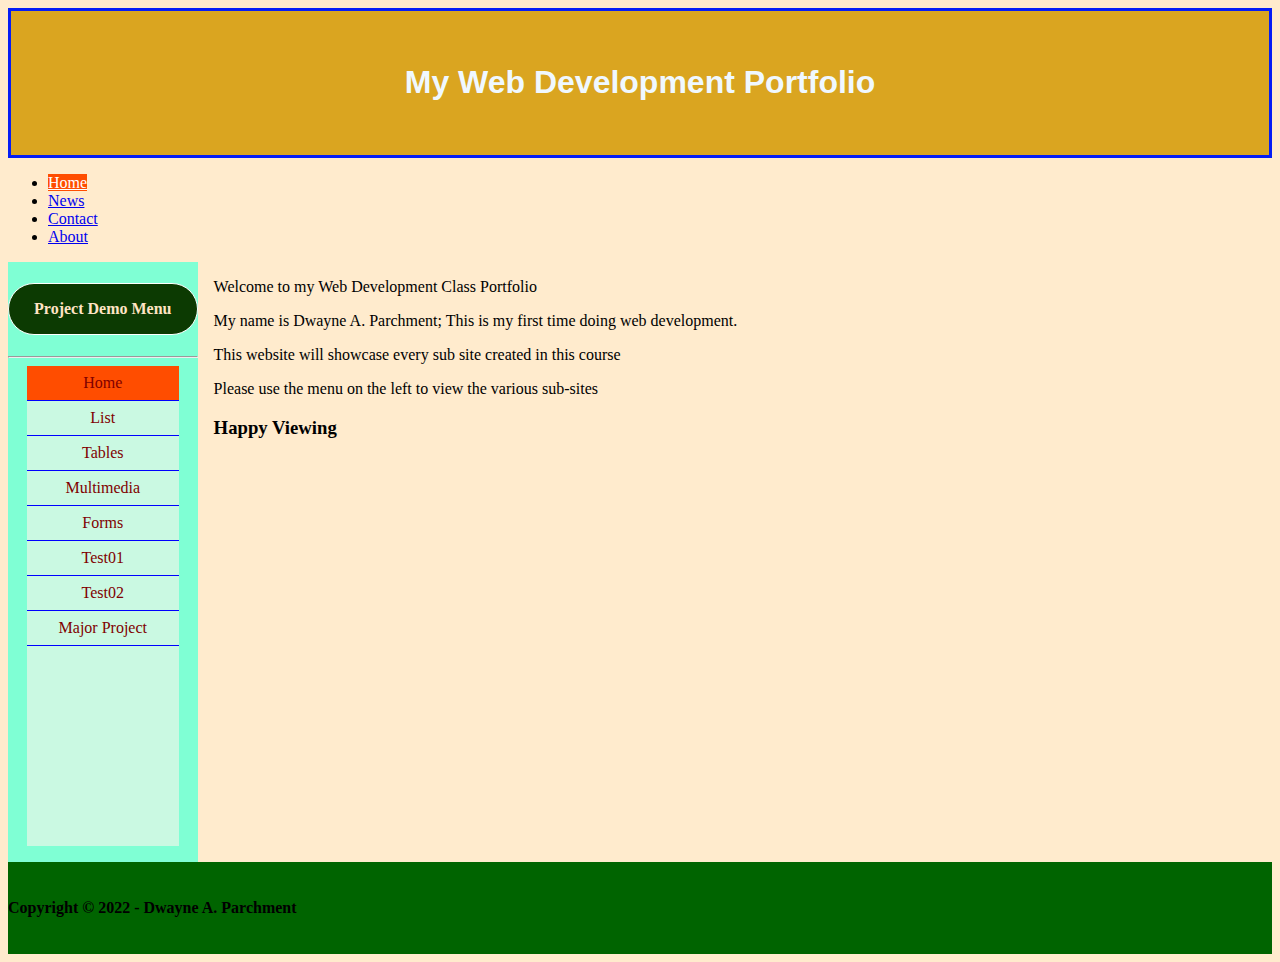
==== webdev/062222/index.html @ f925970d "received original files from the lecturer" ====
<!--
    Name: Dwayne A. Parchment
    Date: June 13, 2022
    Topic: Web Page Introduction
-->
<!DOCTYPE html>

<html>
    <head>
        <title>Web Development Introduction</title>
        <link type="text/css" rel="stylesheet" href="css/style1.css" /><!--link stylesheet to html file-->
        <link type="text/css" rel="stylesheet" href="menu.css" />
       
    </head>
    <body>
        <header>
            <h1>My Web Development Portfolio </h1>
        </header>

        <ul id="top-menu">
            <li><a class="active" href="#home">Home</a></li>
            <li><a href="#news">News</a></li>
            <li><a href="#contact">Contact</a></li>
            <li><a href="#about">About</a></li>
        </ul>

        <nav>
            <h4 id="heading-sub-site" class="heading-4">Project Demo Menu</h4>
            <hr/>
          <!-- Start ******* Main Menu Goes here ******* -->
          <ul id="main-menu">
            <li><a href="#" class="active">Home</a></li>
            <li><a href="061522lists/index.html" target="_blank">List</a></li>
            <li><a href="#">Tables</a></li>
            <li><a href="#">Multimedia</a></li>
            <li><a href="#">Forms</a></li>
            <li><a href="#">Test01</a></li>
            <li><a href="#">Test02</a></li>
            <li><a href="#">Major Project</a></li>
          </ul>
          <!-- End ******* Main Menu Goes here ******* -->
        </nav>

        <section>
            <p>Welcome to my Web Development Class Portfolio</p>
            <p>My name is Dwayne A. Parchment; This is my first time doing web development.</p>
            <p>This website will showcase every sub site created in this course</p>
            <p>Please use the menu on the left to view the various sub-sites</p>

            <h3>Happy Viewing</h3>

            
        </section>
        <footer>
            <h4>Copyright &copy; 2022 - Dwayne A. Parchment</h4>
        </footer>      
    </body>
</html>
---- webdev/062222/css/style1.css ----
body{
    background-color: blanchedalmond; /*background color*/
}

header /*header*/
{
    background-color:goldenrod;  
    color:aliceblue; /*change color of text*/
    text-align: center;/*align text within the element*/
    padding-top:2em;
    padding-bottom:2em ;
    border: 0.2em solid rgb(5, 29, 245);
    
}

h1
{
    font-size: 2em; /*standard font size is 16px;
    1em is 16px*/
    font-family: Verdana, Geneva, Tahoma, sans-serif;
    font-weight:bolder;
}
nav
{
    background-color:aquamarine;
    color:coral;
    width:15%;
    float:left;
    height:600px;
}

section{
    width:80%;
    float:left;
    padding-left: 1em;
}

footer{
    clear:both;
    background-color:darkgreen;
    padding:1em 0em;
}
---- webdev/062222/menu.css ----
.heading-4 /*the dot represents a class name in the html file*/
{
    background-color: rgb(12, 58, 2);
    padding:1em 0;
    border: 1px solid white;
    color:bisque;
    border-radius: 150px;
    text-align: center;
}

#main-menu
{
    list-style-type: none; /*remove bullets*/
    background-color: rgb(202, 249, 226);
    width:80%;
    height:80%;
    text-align: center;
    padding:0;
    margin:auto;
}

#main-menu li a{
    display:block;
    color:maroon;
    text-decoration: none;
    border-bottom: 1px solid blue;
    padding:0.5em 0.2em
}

#main-menu li a:hover{
    background-color: blue;
    color:white;
}

.active
{
    background-color: rgb(255, 77, 0);
    color:white;
}
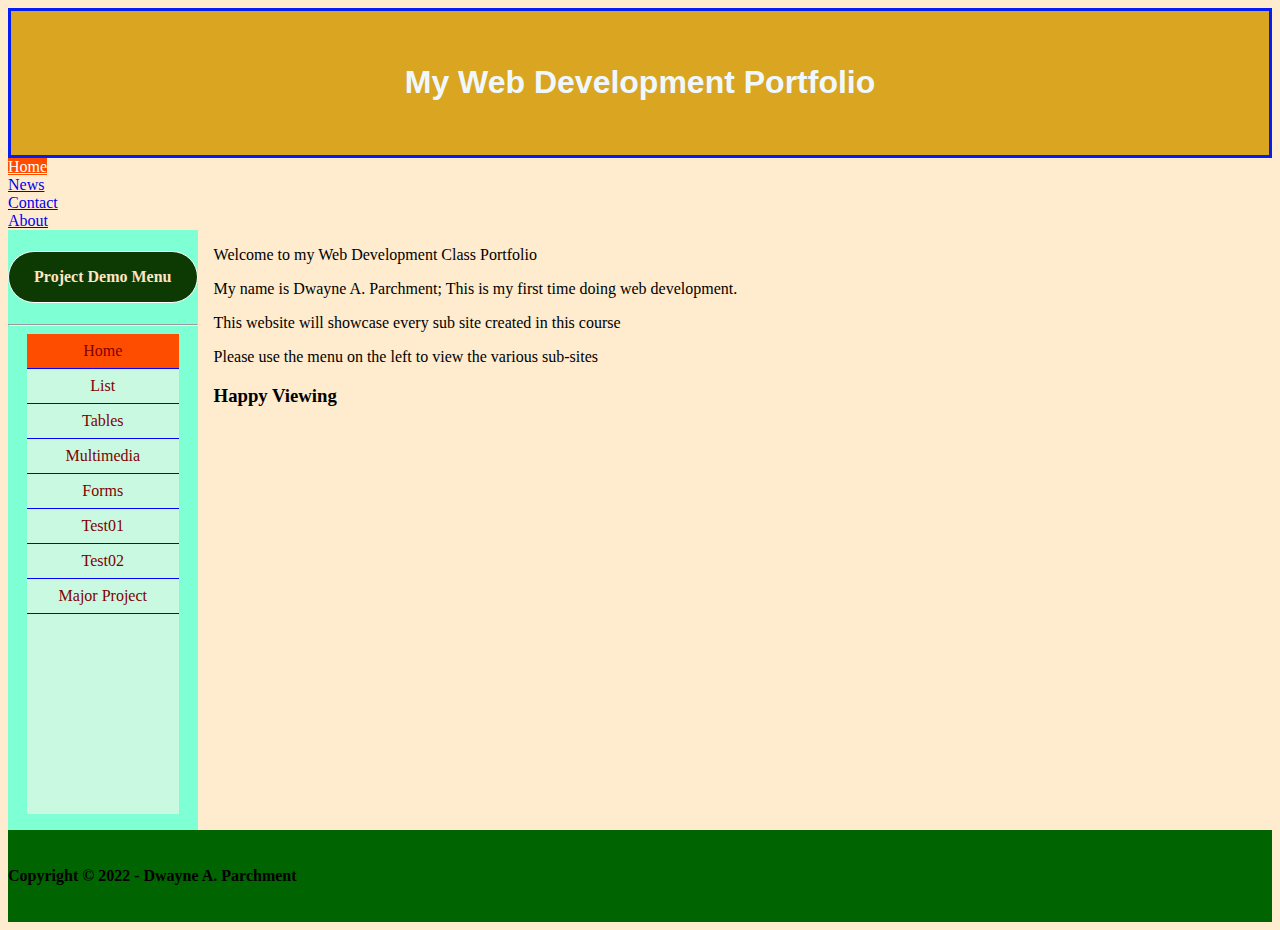
==== commit 4e175136: "in class testing" ====
--- a/webdev/062222/index.html
+++ b/webdev/062222/index.html
@@ -9,8 +9,9 @@
     <head>
         <title>Web Development Introduction</title>
         <link type="text/css" rel="stylesheet" href="css/style1.css" /><!--link stylesheet to html file-->
-        <link type="text/css" rel="stylesheet" href="menu.css" />
-       
+        <link type="text/css" rel="stylesheet" href="sidemenu.css" />
+        <link type="text/css" rel="stylesheet" href="topmenu.css" />
+
     </head>
     <body>
         <header>
@@ -30,7 +31,7 @@
           <!-- Start ******* Main Menu Goes here ******* -->
           <ul id="main-menu">
             <li><a href="#" class="active">Home</a></li>
-            <li><a href="061522lists/index.html" target="_blank">List</a></li>
+            <li><a href="061522lists/index.html" target="_self">List</a></li>
             <li><a href="#">Tables</a></li>
             <li><a href="#">Multimedia</a></li>
             <li><a href="#">Forms</a></li>
@@ -49,10 +50,10 @@
 
             <h3>Happy Viewing</h3>
 
-            
+
         </section>
         <footer>
             <h4>Copyright &copy; 2022 - Dwayne A. Parchment</h4>
-        </footer>      
+        </footer>
     </body>
 </html>
--- a/webdev/062222/sidemenu.css
+++ b/webdev/062222/sidemenu.css
@@ -0,0 +1,40 @@
+.heading-4 /*the dot represents a class name in the html file*/
+{
+    background-color: rgb(12, 58, 2);
+    padding:1em 0;
+    border: 1px solid white;
+    color:bisque;
+    border-radius: 150px;
+    text-align: center;
+}
+
+#main-menu
+{
+    list-style-type: none; /*remove bullets*/
+    background-color: rgb(202, 249, 226);
+    width:80%;
+    height:80%;
+    text-align: center;
+    padding:0;
+    margin:auto;
+}
+
+#main-menu li a{
+    display:block;
+    color:maroon;
+    text-decoration: none;
+    border-bottom: 1px solid blue;
+    padding:0.5em 0.2em
+}
+
+#main-menu li a:hover{
+    background-color: blue;
+    color:white;
+}
+
+.active
+{
+    background-color: rgb(255, 77, 0);
+    color:white;
+}
+
--- a/webdev/062222/topmenu.css
+++ b/webdev/062222/topmenu.css
@@ -0,0 +1,6 @@
+#top-menu
+{
+  list-style-type: none;
+  padding: 0; /*remove default values for margin*/
+  margin: 0; /*remove default values for margin*/
+}
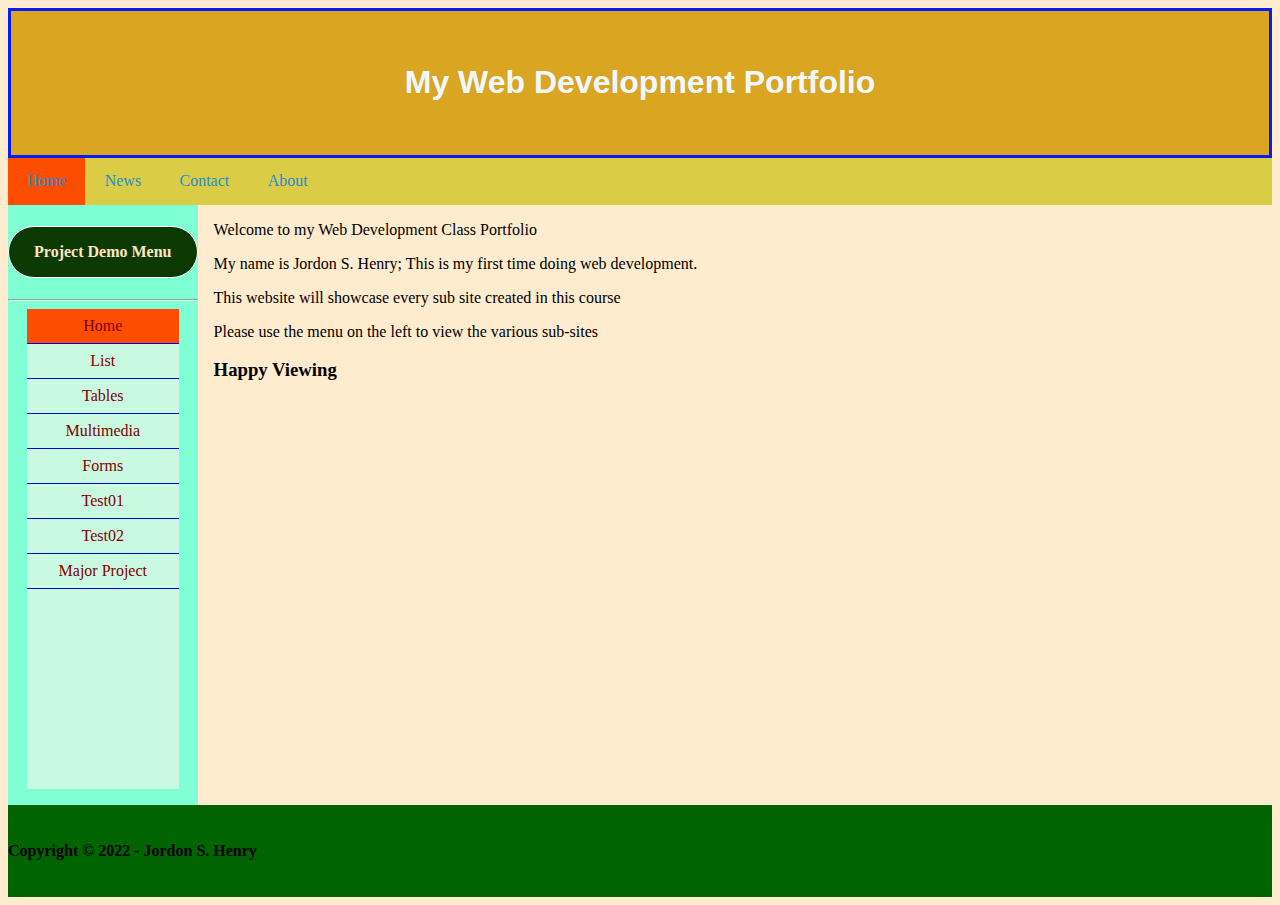
==== commit 4d471034: "Started looking at tables" ====
--- a/webdev/062222/index.html
+++ b/webdev/062222/index.html
@@ -1,5 +1,5 @@
 <!--
-    Name: Dwayne A. Parchment
+    Name: Jordon S. Henry
     Date: June 13, 2022
     Topic: Web Page Introduction
 -->
@@ -8,7 +8,7 @@
 <html>
     <head>
         <title>Web Development Introduction</title>
-        <link type="text/css" rel="stylesheet" href="css/style1.css" /><!--link stylesheet to html file-->
+        <link type="text/css" rel="stylesheet" href="css/style.css" /><!--link stylesheet to html file-->
         <link type="text/css" rel="stylesheet" href="sidemenu.css" />
         <link type="text/css" rel="stylesheet" href="topmenu.css" />
 
@@ -22,7 +22,7 @@
             <li><a class="active" href="#home">Home</a></li>
             <li><a href="#news">News</a></li>
             <li><a href="#contact">Contact</a></li>
-            <li><a href="#about">About</a></li>
+            <li><a href="#">About</a></li>
         </ul>
 
         <nav>
@@ -31,7 +31,7 @@
           <!-- Start ******* Main Menu Goes here ******* -->
           <ul id="main-menu">
             <li><a href="#" class="active">Home</a></li>
-            <li><a href="061522lists/index.html" target="_self">List</a></li>
+            <li><a href="061522lists/index.html" target="_blank">List</a></li>
             <li><a href="#">Tables</a></li>
             <li><a href="#">Multimedia</a></li>
             <li><a href="#">Forms</a></li>
@@ -44,7 +44,7 @@
 
         <section>
             <p>Welcome to my Web Development Class Portfolio</p>
-            <p>My name is Dwayne A. Parchment; This is my first time doing web development.</p>
+            <p>My name is Jordon S. Henry; This is my first time doing web development.</p>
             <p>This website will showcase every sub site created in this course</p>
             <p>Please use the menu on the left to view the various sub-sites</p>
 
@@ -53,7 +53,7 @@
 
         </section>
         <footer>
-            <h4>Copyright &copy; 2022 - Dwayne A. Parchment</h4>
+            <h4>Copyright &copy; 2022 - Jordon S. Henry</h4>
         </footer>
     </body>
 </html>
--- a/webdev/062222/css/style.css
+++ b/webdev/062222/css/style.css
@@ -0,0 +1,42 @@
+body{
+    background-color: blanchedalmond; /*background color*/
+}
+
+header /*header*/
+{
+    background-color:goldenrod;  
+    color:aliceblue; /*change color of text*/
+    text-align: center;/*align text within the element*/
+    padding-top:2em;
+    padding-bottom:2em ;
+    border: 0.2em solid rgb(5, 29, 245);
+    
+}
+
+h1
+{
+    font-size: 2em; /*standard font size is 16px;
+    1em is 16px*/
+    font-family: Verdana, Geneva, Tahoma, sans-serif;
+    font-weight:bolder;
+}
+nav
+{
+    background-color:aquamarine;
+    color:coral;
+    width:15%;
+    float:left;
+    height:600px;
+}
+
+section{
+    width:80%;
+    float:left;
+    padding-left: 1em;
+}
+
+footer{
+    clear:both;
+    background-color:darkgreen;
+    padding:1em 0em;
+}--- a/webdev/062222/sidemenu.css
+++ b/webdev/062222/sidemenu.css
@@ -27,7 +27,8 @@
     padding:0.5em 0.2em
 }
 
-#main-menu li a:hover{
+#main-menu li a:hover
+{
     background-color: blue;
     color:white;
 }
@@ -37,4 +38,3 @@
     background-color: rgb(255, 77, 0);
     color:white;
 }
-
--- a/webdev/062222/topmenu.css
+++ b/webdev/062222/topmenu.css
@@ -3,4 +3,23 @@
   list-style-type: none;
   padding: 0; /*remove default values for margin*/
   margin: 0; /*remove default values for margin*/
+  /*elements typical comees with a default margin and padding.
+  Additional, though not visible all elements has a border*/
+  overflow: hidden;
+  background-color: #dbcc45;
+  position: sticky;
+  top: 0;
 }
+
+#top-menu li
+{
+  float:left;
+}
+
+#top-menu li a
+{
+  color: #258DCE;
+  text-decoration: none;
+  padding: 0.9em 1.2em;
+  display: block;
+}
